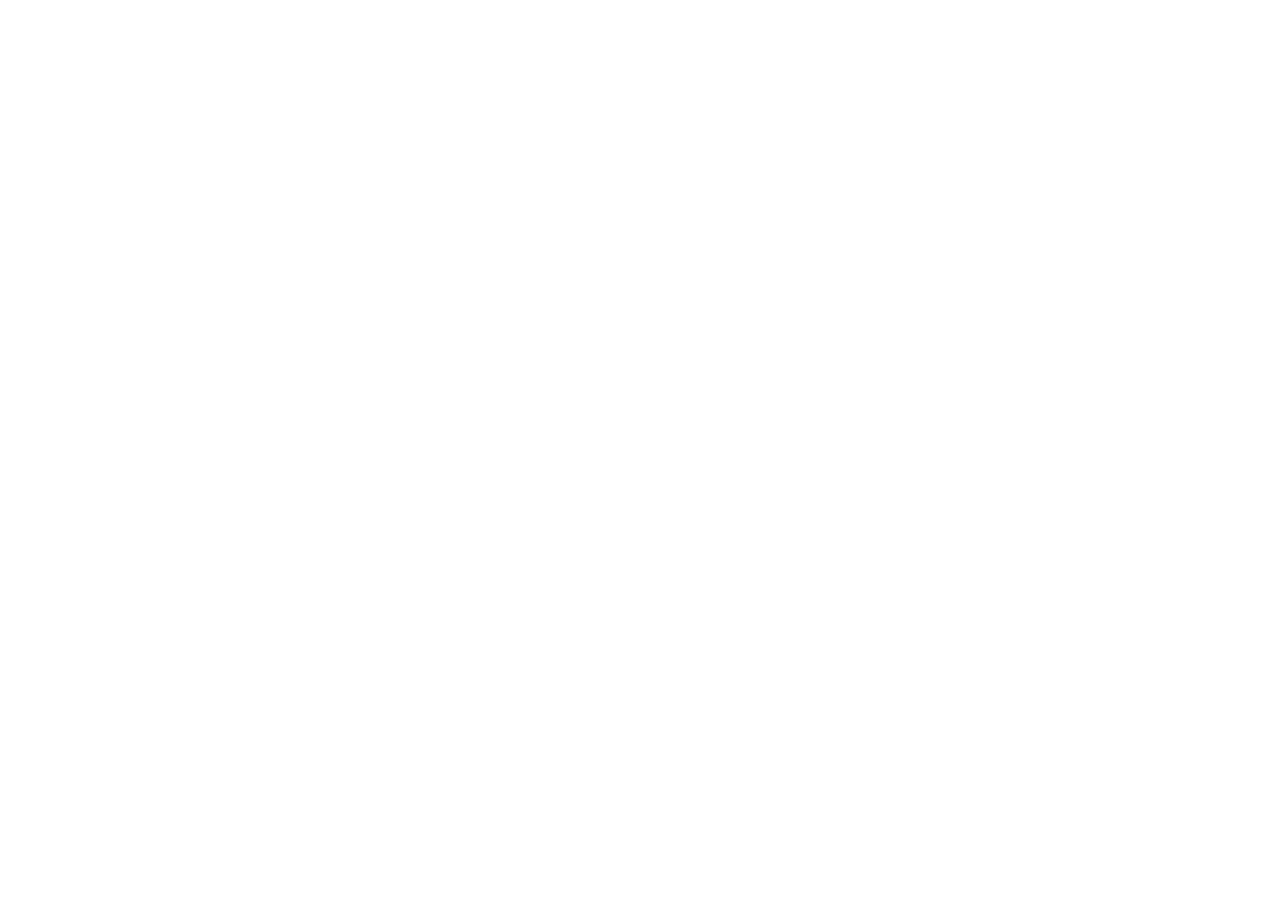
==== src/index.html @ 8899e139 "Initial commit" ====
<!DOCTYPE html>
<html lang="en">
  <head>
    <meta charset="UTF-8" />
    <link rel="icon" type="image/svg+xml" href="/favicon.svg" />
    <meta name="viewport" content="width=device-width, initial-scale=1.0" />
    <title>Vanilla App Template</title>
    <link rel="stylesheet" href="./css/styles.css" />
  </head>
  <body>
    <load src="./partials/header.html" icon-path="img/sprite.svg#logo" />

    <main>
      <!-- Loads the specified .html file -->
      <load src="./partials/vite-promo.html" />
      <load src="./partials/badges.html" />
    </main>

    <load src="./partials/footer.html" />

    <script type="module" src="./main.js"></script>
  </body>
</html>
---- src/css/styles.css ----
/**
  |============================
  | include css partials with
  | default @import url()
  |============================
*/
/* Common styles */
@import url('./reset.css');
@import url('./base.css');
@import url('./container.css');
@import url('./animations.css');

/* Sections style */
@import url('./header.css');
@import url('./vite-promo.css');
@import url('./badges.css');
@import url('./back-link.css');
@import url('./footer.css');
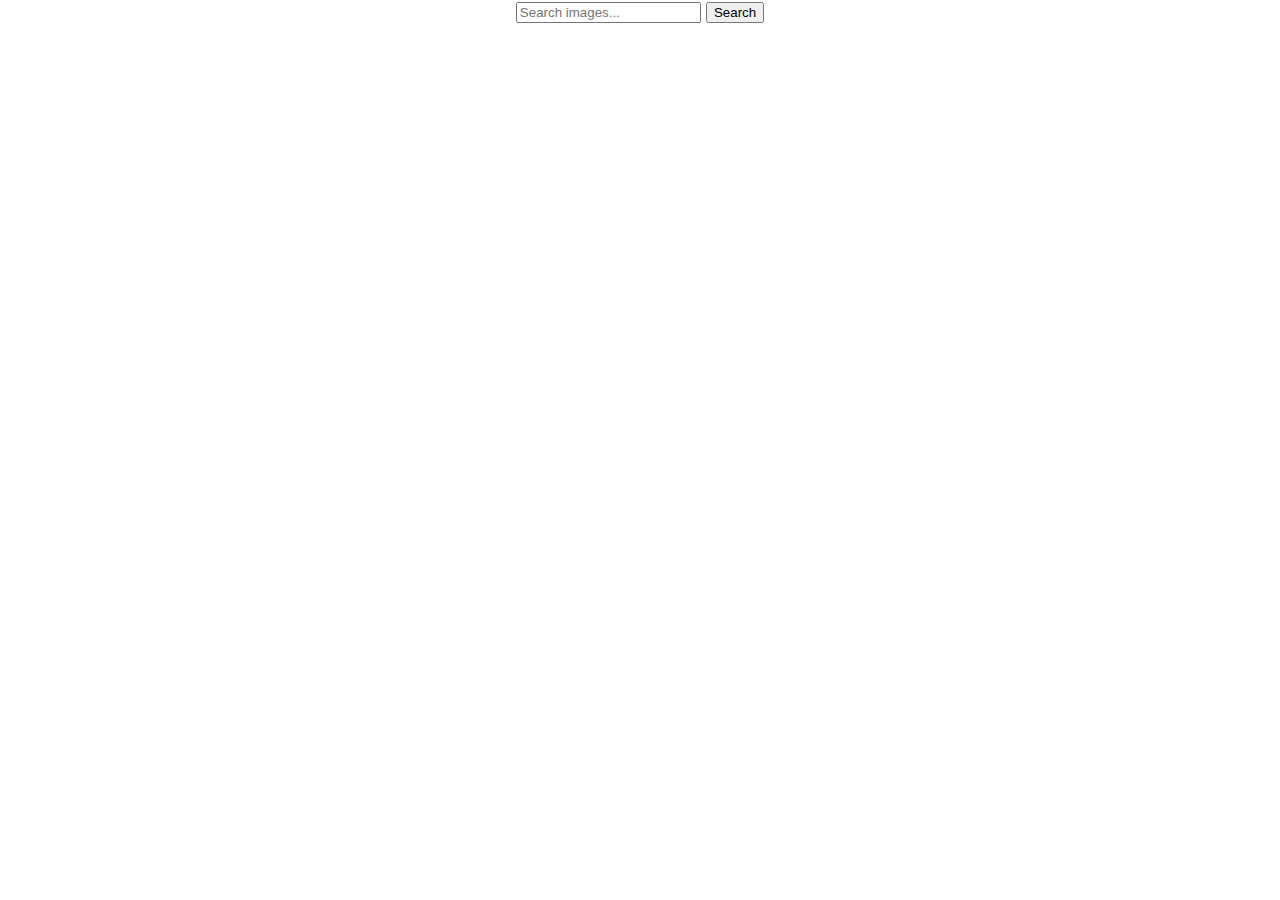
==== commit d49df76e: "loader is here" ====
--- a/src/index.html
+++ b/src/index.html
@@ -4,20 +4,28 @@
     <meta charset="UTF-8" />
     <link rel="icon" type="image/svg+xml" href="/favicon.svg" />
     <meta name="viewport" content="width=device-width, initial-scale=1.0" />
-    <title>Vanilla App Template</title>
+    <title>goit-js-hw-11</title>
     <link rel="stylesheet" href="./css/styles.css" />
   </head>
   <body>
-    <load src="./partials/header.html" icon-path="img/sprite.svg#logo" />
-
-    <main>
-      <!-- Loads the specified .html file -->
-      <load src="./partials/vite-promo.html" />
-      <load src="./partials/badges.html" />
-    </main>
-
-    <load src="./partials/footer.html" />
+    <form class="form">
+      <label>
+        <input
+          type="text"
+          name="search-text"
+          placeholder="Search images..."
+          required
+        />
+      </label>
+      <button type="submit">Search</button>
+    </form>
+    <ul class="gallery"></ul>
+    <div class="loader is-hidden" id="loader">
+      Почекайте, йде пошук зображень
+    </div>
 
     <script type="module" src="./main.js"></script>
+    <!-- <script type="module" src="./js/pixabay-api.js"></script>
+    <script type="module" src="./js/render-functions.js"></script> -->
   </body>
 </html>
